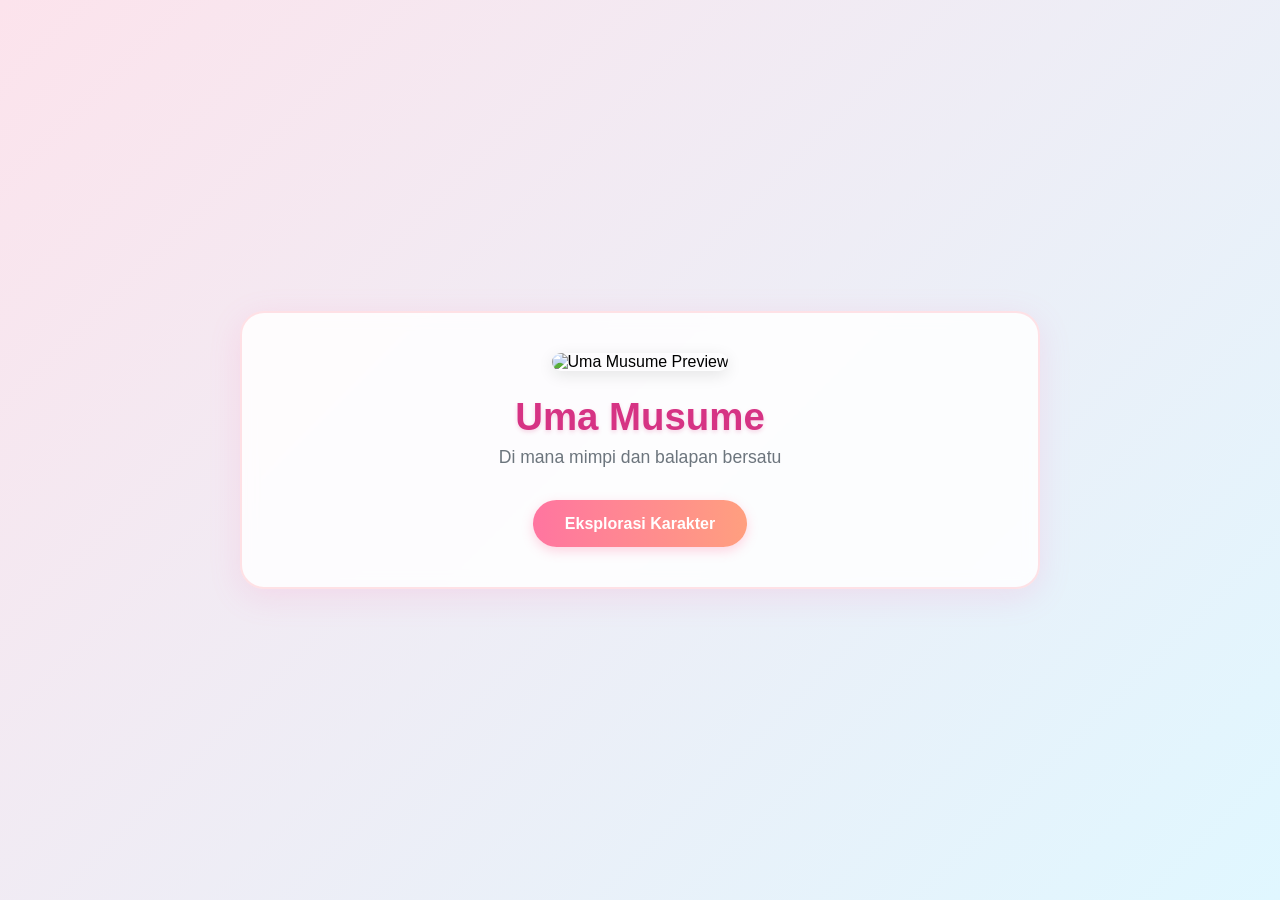
==== index.html @ 7d4ad68d "Update character link in index.html" ====
<!DOCTYPE html>
<html lang="id">
<head>
  <meta charset="UTF-8">
  <meta name="viewport" content="width=device-width, initial-scale=1.0">
  <title>Uma Musume - Dunia Kuda Gadis</title>
  <link rel="stylesheet" href="style.css">
</head>
<body>
  <div class="container">
    <header class="hero">
      <img src="https://raw.githubusercontent.com/asahichanID/Umaimage/main/uma/Thumbnail/oguri_thumb.png" 
           alt="Uma Musume Preview" class="preview-img">
      <h1 class="title">Uma Musume</h1>
      <p class="subtitle">Di mana mimpi dan balapan bersatu</p>
      <a href="/shiro/characters.html" class="btn-explore">Eksplorasi Karakter</a>
    </header>
  </div>
</body>
</html>
---- style.css ----
* {
  margin: 0;
  padding: 0;
  box-sizing: border-box;
  font-family: 'Segoe UI', Roboto, sans-serif;
}

body {
  background: linear-gradient(135deg, #fce3ec 0%, #e0f7ff 100%);
  min-height: 100vh;
  display: flex;
  align-items: center;
  justify-content: center;
}

.container {
  width: 90%;
  max-width: 800px;
  text-align: center;
}

.hero {
  background: rgba(255,255,255,0.85);
  border-radius: 24px;
  padding: 2.5rem;
  box-shadow: 0 8px 32px rgba(255,105,180,0.15);
  backdrop-filter: blur(8px);
  border: 2px solid rgba(255,182,193,0.4);
}

.preview-img {
  width: 100%;
  max-width: 320px;
  border-radius: 16px;
  margin-bottom: 1.5rem;
  box-shadow: 0 4px 16px rgba(0,0,0,0.1);
}

.title {
  font-size: 2.4rem;
  color: #d63384;
  margin-bottom: 0.5rem;
  text-shadow: 0 2px 4px rgba(214,51,132,0.2);
}

.subtitle {
  font-size: 1.1rem;
  color: #6c757d;
  margin-bottom: 2rem;
}

.btn-explore {
  display: inline-block;
  padding: 0.9rem 2rem;
  background: linear-gradient(90deg, #ff75a0, #ff9f7f);
  color: #fff;
  font-weight: 600;
  border-radius: 50px;
  text-decoration: none;
  transition: all 0.3s ease;
  box-shadow: 0 4px 12px rgba(255,117,160,0.3);
}

.btn-explore:hover {
  transform: translateY(-3px);
  box-shadow: 0 6px 18px rgba(255,117,160,0.45);
}

/* Halaman Karakter */
.characters-grid {
  display: grid;
  grid-template-columns: repeat(auto-fit, minmax(140px, 1fr));
  gap: 1.2rem;
  margin-top: 1.5rem;
}

.char-card {
  background: #fff;
  border-radius: 16px;
  padding: 1rem;
  box-shadow: 0 4px 12px rgba(0,0,0,0.08);
  border: 1px solid #ffd6e0;
}

.char-img {
  width: 100%;
  height: 140px;
  background: #f0f0f0;
  border-radius: 12px;
  display: flex;
  align-items: center;
  justify-content: center;
  color: #999;
  font-weight: 500;
  margin-bottom: 0.8rem;
}

.char-name {
  font-weight: 600;
  color: #d63384;
  font-size: 0.95rem;
}

.back-btn {
  margin-top: 2rem;
  display: inline-block;
  padding: 0.7rem 1.5rem;
  background: #e0f7ff;
  color: #0a6ebd;
  border-radius: 50px;
  text-decoration: none;
  font-weight: 500;
  transition: 0.2s;
}

.back-btn:hover {
  background: #caf0f8;
  }
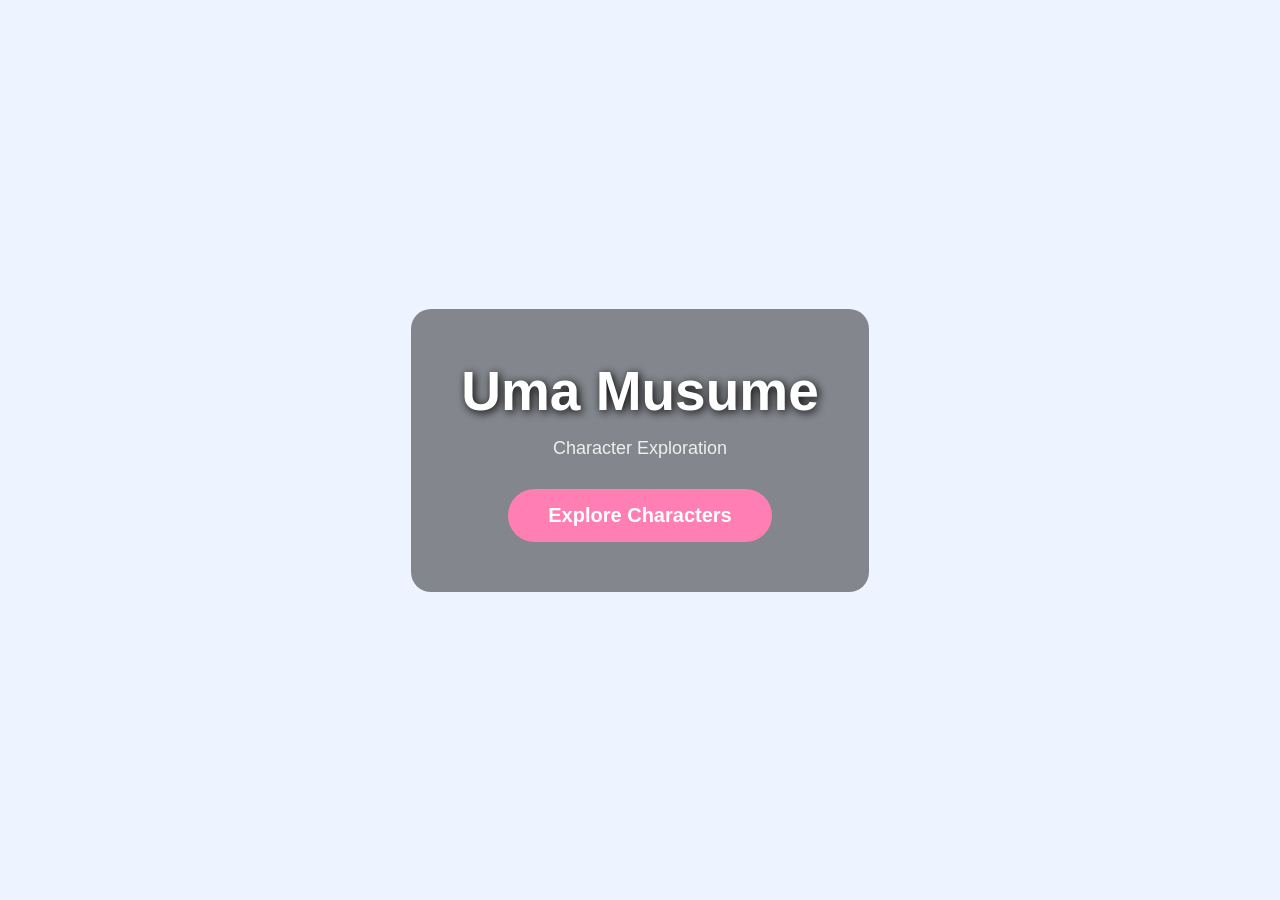
==== commit 3d26ff7f: "Refactor index.html for character exploration Updated the HTML structure and styling for the Uma Mus" ====
--- a/index.html
+++ b/index.html
@@ -1,20 +1,229 @@
 <!DOCTYPE html>
-<html lang="id">
+<html lang="en">
 <head>
-  <meta charset="UTF-8">
-  <meta name="viewport" content="width=device-width, initial-scale=1.0">
-  <title>Uma Musume - Dunia Kuda Gadis</title>
-  <link rel="stylesheet" href="style.css">
+<meta charset="UTF-8">
+<meta name="viewport" content="width=device-width, initial-scale=1.0">
+<title>Uma Musume Character Explorer</title>
+
+<style>
+*{
+margin:0;
+padding:0;
+box-sizing:border-box;
+font-family:Segoe UI,sans-serif;
+}
+
+body{
+background:#eef4ff;
+overflow-x:hidden;
+}
+
+/* HOME */
+
+#home{
+height:100vh;
+background:url("https://images.alphacoders.com/120/1207372.jpg") center/cover no-repeat;
+display:flex;
+justify-content:center;
+align-items:center;
+}
+
+.overlay{
+background:rgba(0,0,0,.45);
+padding:50px;
+border-radius:20px;
+text-align:center;
+backdrop-filter:blur(5px);
+}
+
+.overlay h1{
+font-size:55px;
+color:white;
+margin-bottom:15px;
+text-shadow:2px 2px 10px black;
+}
+
+.overlay p{
+color:#eee;
+font-size:18px;
+margin-bottom:30px;
+}
+
+button{
+padding:15px 40px;
+border:none;
+border-radius:50px;
+background:#ff7eb3;
+color:white;
+font-size:20px;
+cursor:pointer;
+transition:.3s;
+font-weight:bold;
+}
+
+button:hover{
+transform:scale(1.08);
+background:#ff5b99;
+}
+
+/* CHARACTER */
+
+#characters{
+display:none;
+padding:50px;
+}
+
+.title{
+text-align:center;
+font-size:40px;
+margin-bottom:40px;
+color:#444;
+}
+
+.grid{
+display:grid;
+grid-template-columns:repeat(auto-fit,minmax(220px,1fr));
+gap:25px;
+}
+
+.card{
+background:white;
+border-radius:20px;
+overflow:hidden;
+box-shadow:0 10px 25px rgba(0,0,0,.15);
+transition:.3s;
+}
+
+.card:hover{
+transform:translateY(-8px);
+}
+
+.card img{
+width:100%;
+height:270px;
+object-fit:cover;
+}
+
+.card h2{
+padding:15px;
+font-size:22px;
+text-align:center;
+}
+
+.card p{
+text-align:center;
+padding-bottom:20px;
+color:#777;
+}
+</style>
+
 </head>
 <body>
-  <div class="container">
-    <header class="hero">
-      <img src="https://raw.githubusercontent.com/asahichanID/Umaimage/main/uma/Thumbnail/oguri_thumb.png" 
-           alt="Uma Musume Preview" class="preview-img">
-      <h1 class="title">Uma Musume</h1>
-      <p class="subtitle">Di mana mimpi dan balapan bersatu</p>
-      <a href="/shiro/characters.html" class="btn-explore">Eksplorasi Karakter</a>
-    </header>
-  </div>
+
+<section id="home">
+<div class="overlay">
+<h1>Uma Musume</h1>
+<p>Character Exploration</p>
+
+<button onclick="showCharacters()">
+Explore Characters
+</button>
+</div>
+</section>
+
+<section id="characters">
+
+<div class="title">
+All Uma Musume
+</div>
+
+<div class="grid" id="grid"></div>
+
+</section>
+
+<script>
+
+const umaList = [
+
+"Special Week",
+"Silence Suzuka",
+"Tokai Teio",
+"Mejiro McQueen",
+"Gold Ship",
+"Vodka",
+"Daiwa Scarlet",
+"Oguri Cap",
+"Symboli Rudolf",
+"Rice Shower",
+"Narita Brian",
+"Biwa Hayahide",
+"Winning Ticket",
+"Air Groove",
+"Taiki Shuttle",
+"Grass Wonder",
+"El Condor Pasa",
+"Maruzensky",
+"Agnes Tachyon",
+"Manhattan Cafe",
+"Mayano Top Gun",
+"Smart Falcon",
+"TM Opera O",
+"Nice Nature",
+"Haru Urara",
+"King Halo",
+"Matikanefukukitaru",
+"Marvelous Sunday",
+"Fine Motion",
+"Kitasan Black",
+"Satono Diamond",
+"Cheval Grand",
+"Duramente",
+"T M Opera O",
+"Neo Universe",
+"Sakura Bakushin O",
+"Curren Chan",
+"Sweep Tosho",
+"Meisho Doto",
+"Admire Vega",
+"Eishin Flash",
+"Narita Taishin",
+"Super Creek",
+"Ines Fujin",
+"Seiun Sky",
+"Bamboo Memory",
+"Yaeno Muteki",
+"Copano Rickey",
+"Hokko Tarumae",
+"Wonder Acute"
+
+];
+
+const placeholder =
+"https://placehold.co/400x600/cccccc/444444?text=Coming+Soon";
+
+function showCharacters(){
+
+document.getElementById("home").style.display="none";
+
+document.getElementById("characters").style.display="block";
+
+const grid=document.getElementById("grid");
+
+umaList.forEach(name=>{
+
+grid.innerHTML+=`
+<div class="card">
+<img src="${placeholder}">
+<h2>${name}</h2>
+<p>Coming Soon</p>
+</div>
+`;
+
+});
+
+}
+
+</script>
+
 </body>
 </html>
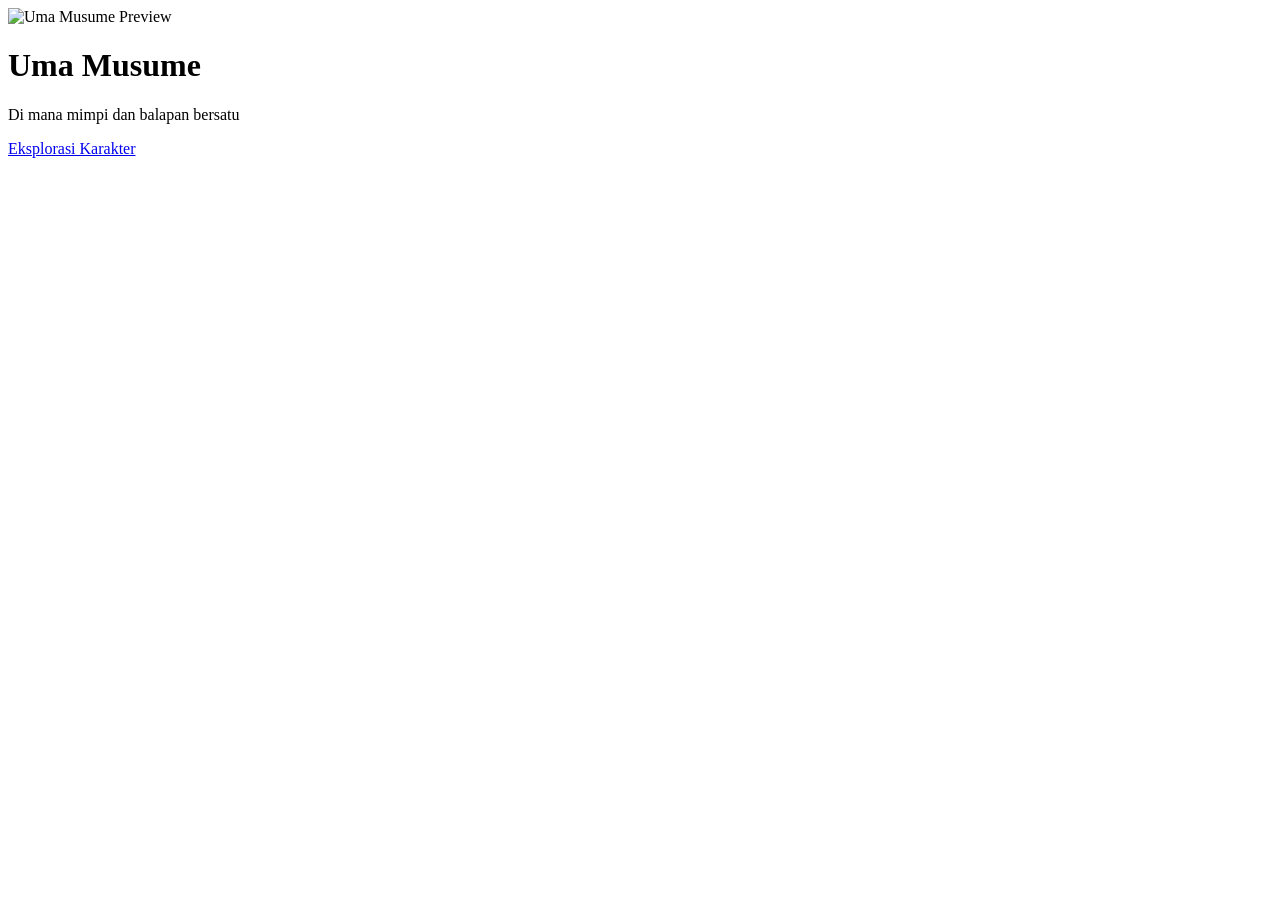
==== commit db0d440b: "Revise index.html for Uma Musume character explorer Updated the HTML structure and content for the U" ====
--- a/index.html
+++ b/index.html
@@ -1,229 +1,20 @@
 <!DOCTYPE html>
-<html lang="en">
+<html lang="id">
 <head>
-<meta charset="UTF-8">
-<meta name="viewport" content="width=device-width, initial-scale=1.0">
-<title>Uma Musume Character Explorer</title>
-
-<style>
-*{
-margin:0;
-padding:0;
-box-sizing:border-box;
-font-family:Segoe UI,sans-serif;
-}
-
-body{
-background:#eef4ff;
-overflow-x:hidden;
-}
-
-/* HOME */
-
-#home{
-height:100vh;
-background:url("https://images.alphacoders.com/120/1207372.jpg") center/cover no-repeat;
-display:flex;
-justify-content:center;
-align-items:center;
-}
-
-.overlay{
-background:rgba(0,0,0,.45);
-padding:50px;
-border-radius:20px;
-text-align:center;
-backdrop-filter:blur(5px);
-}
-
-.overlay h1{
-font-size:55px;
-color:white;
-margin-bottom:15px;
-text-shadow:2px 2px 10px black;
-}
-
-.overlay p{
-color:#eee;
-font-size:18px;
-margin-bottom:30px;
-}
-
-button{
-padding:15px 40px;
-border:none;
-border-radius:50px;
-background:#ff7eb3;
-color:white;
-font-size:20px;
-cursor:pointer;
-transition:.3s;
-font-weight:bold;
-}
-
-button:hover{
-transform:scale(1.08);
-background:#ff5b99;
-}
-
-/* CHARACTER */
-
-#characters{
-display:none;
-padding:50px;
-}
-
-.title{
-text-align:center;
-font-size:40px;
-margin-bottom:40px;
-color:#444;
-}
-
-.grid{
-display:grid;
-grid-template-columns:repeat(auto-fit,minmax(220px,1fr));
-gap:25px;
-}
-
-.card{
-background:white;
-border-radius:20px;
-overflow:hidden;
-box-shadow:0 10px 25px rgba(0,0,0,.15);
-transition:.3s;
-}
-
-.card:hover{
-transform:translateY(-8px);
-}
-
-.card img{
-width:100%;
-height:270px;
-object-fit:cover;
-}
-
-.card h2{
-padding:15px;
-font-size:22px;
-text-align:center;
-}
-
-.card p{
-text-align:center;
-padding-bottom:20px;
-color:#777;
-}
-</style>
-
+  <meta charset="UTF-8">
+  <meta name="viewport" content="width=device-width, initial-scale=1.0">
+  <title>Uma Musume - Dunia Kuda Gadis</title>
+  <link rel="stylesheet" href="style.css">
 </head>
 <body>
-
-<section id="home">
-<div class="overlay">
-<h1>Uma Musume</h1>
-<p>Character Exploration</p>
-
-<button onclick="showCharacters()">
-Explore Characters
-</button>
-</div>
-</section>
-
-<section id="characters">
-
-<div class="title">
-All Uma Musume
-</div>
-
-<div class="grid" id="grid"></div>
-
-</section>
-
-<script>
-
-const umaList = [
-
-"Special Week",
-"Silence Suzuka",
-"Tokai Teio",
-"Mejiro McQueen",
-"Gold Ship",
-"Vodka",
-"Daiwa Scarlet",
-"Oguri Cap",
-"Symboli Rudolf",
-"Rice Shower",
-"Narita Brian",
-"Biwa Hayahide",
-"Winning Ticket",
-"Air Groove",
-"Taiki Shuttle",
-"Grass Wonder",
-"El Condor Pasa",
-"Maruzensky",
-"Agnes Tachyon",
-"Manhattan Cafe",
-"Mayano Top Gun",
-"Smart Falcon",
-"TM Opera O",
-"Nice Nature",
-"Haru Urara",
-"King Halo",
-"Matikanefukukitaru",
-"Marvelous Sunday",
-"Fine Motion",
-"Kitasan Black",
-"Satono Diamond",
-"Cheval Grand",
-"Duramente",
-"T M Opera O",
-"Neo Universe",
-"Sakura Bakushin O",
-"Curren Chan",
-"Sweep Tosho",
-"Meisho Doto",
-"Admire Vega",
-"Eishin Flash",
-"Narita Taishin",
-"Super Creek",
-"Ines Fujin",
-"Seiun Sky",
-"Bamboo Memory",
-"Yaeno Muteki",
-"Copano Rickey",
-"Hokko Tarumae",
-"Wonder Acute"
-
-];
-
-const placeholder =
-"https://placehold.co/400x600/cccccc/444444?text=Coming+Soon";
-
-function showCharacters(){
-
-document.getElementById("home").style.display="none";
-
-document.getElementById("characters").style.display="block";
-
-const grid=document.getElementById("grid");
-
-umaList.forEach(name=>{
-
-grid.innerHTML+=`
-<div class="card">
-<img src="${placeholder}">
-<h2>${name}</h2>
-<p>Coming Soon</p>
-</div>
-`;
-
-});
-
-}
-
-</script>
-
+  <div class="container">
+    <header class="hero">
+      <img src="https://raw.githubusercontent.com/asahichanID/Umaimage/main/uma/Thumbnail/oguri_thumb.png" 
+           alt="Uma Musume Preview" class="preview-img">
+      <h1 class="title">Uma Musume</h1>
+      <p class="subtitle">Di mana mimpi dan balapan bersatu</p>
+      <a href="characters.html" class="btn-explore">Eksplorasi Karakter</a>
+    </header>
+  </div>
 </body>
 </html>
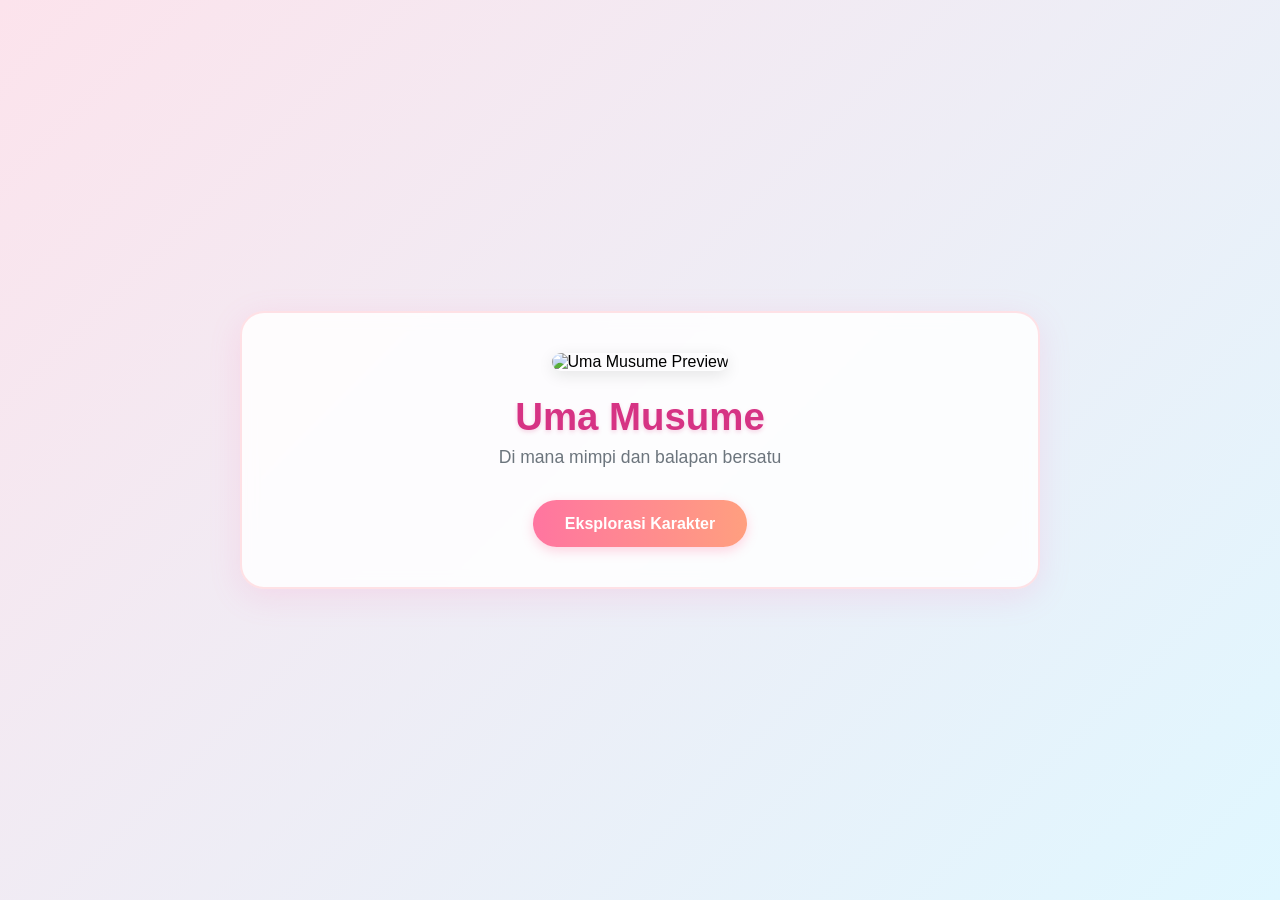
==== commit 3c56f758: "Update link to characters.html with new path" ====
--- a/index.html
+++ b/index.html
@@ -13,7 +13,7 @@
            alt="Uma Musume Preview" class="preview-img">
       <h1 class="title">Uma Musume</h1>
       <p class="subtitle">Di mana mimpi dan balapan bersatu</p>
-      <a href="characters.html" class="btn-explore">Eksplorasi Karakter</a>
+      <a href="/shiro/characters.html" class="btn-explore">Eksplorasi Karakter</a>
     </header>
   </div>
 </body>
--- a/style.css
+++ b/style.css
@@ -0,0 +1,118 @@
+* {
+  margin: 0;
+  padding: 0;
+  box-sizing: border-box;
+  font-family: 'Segoe UI', Roboto, sans-serif;
+}
+
+body {
+  background: linear-gradient(135deg, #fce3ec 0%, #e0f7ff 100%);
+  min-height: 100vh;
+  display: flex;
+  align-items: center;
+  justify-content: center;
+}
+
+.container {
+  width: 90%;
+  max-width: 800px;
+  text-align: center;
+}
+
+.hero {
+  background: rgba(255,255,255,0.85);
+  border-radius: 24px;
+  padding: 2.5rem;
+  box-shadow: 0 8px 32px rgba(255,105,180,0.15);
+  backdrop-filter: blur(8px);
+  border: 2px solid rgba(255,182,193,0.4);
+}
+
+.preview-img {
+  width: 100%;
+  max-width: 320px;
+  border-radius: 16px;
+  margin-bottom: 1.5rem;
+  box-shadow: 0 4px 16px rgba(0,0,0,0.1);
+}
+
+.title {
+  font-size: 2.4rem;
+  color: #d63384;
+  margin-bottom: 0.5rem;
+  text-shadow: 0 2px 4px rgba(214,51,132,0.2);
+}
+
+.subtitle {
+  font-size: 1.1rem;
+  color: #6c757d;
+  margin-bottom: 2rem;
+}
+
+.btn-explore {
+  display: inline-block;
+  padding: 0.9rem 2rem;
+  background: linear-gradient(90deg, #ff75a0, #ff9f7f);
+  color: #fff;
+  font-weight: 600;
+  border-radius: 50px;
+  text-decoration: none;
+  transition: all 0.3s ease;
+  box-shadow: 0 4px 12px rgba(255,117,160,0.3);
+}
+
+.btn-explore:hover {
+  transform: translateY(-3px);
+  box-shadow: 0 6px 18px rgba(255,117,160,0.45);
+}
+
+.characters-grid {
+  display: grid;
+  grid-template-columns: repeat(auto-fit, minmax(140px, 1fr));
+  gap: 1.2rem;
+  margin-top: 1.5rem;
+}
+
+.char-card {
+  background: #fff;
+  border-radius: 16px;
+  padding: 1rem;
+  box-shadow: 0 4px 12px rgba(0,0,0,0.08);
+  border: 1px solid #ffd6e0;
+}
+
+.char-img {
+  width: 100%;
+  height: 140px;
+  background: #f0f0f0;
+  border-radius: 12px;
+  display: flex;
+  align-items: center;
+  justify-content: center;
+  color: #999;
+  font-weight: 500;
+  margin-bottom: 0.8rem;
+}
+
+.char-name {
+  font-weight: 600;
+  color: #d63384;
+  font-size: 0.95rem;
+}
+
+.back-btn {
+  margin-top: 2rem;
+  display: inline-block;
+  padding: 0.7rem 1.5rem;
+  background: #e0f7ff;
+  color: #0a6ebd;
+  border-radius: 50px;
+  text-decoration: none;
+  font-weight: 500;
+  transition: 0.2s;
+}
+
+.back-btn:hover {
+  background: #caf0f8;
+  }
+  
